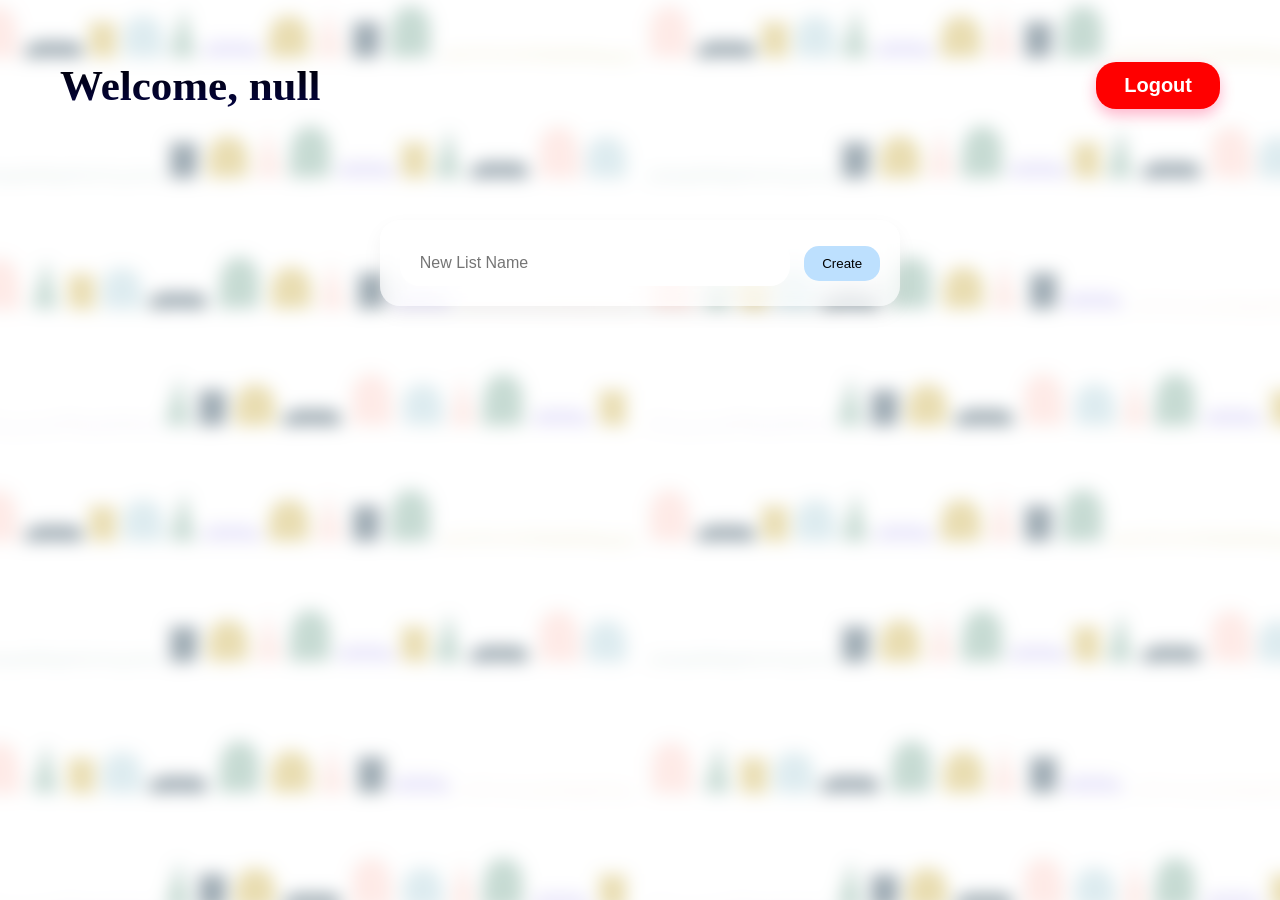
==== dashboard.html @ 12148893 "first commit" ====
<!DOCTYPE html>
<html>
<head>
    <title>Dashboard</title>
    <link rel="stylesheet" href="style.css">
</head>
<body>

<div class="top-bar">
    <h2 id="welcomeText"></h2>
    <button onclick="logout()">Logout</button>
</div>

<div class="dashboard">
    <div class="create-box">
        <input type="text" id="newListName" placeholder="New List Name">
        <button onclick="createList()">Create</button>
    </div>

    <div id="listsContainer" class="cards"></div>
</div>

<script src="script.js"></script>
</body>
</html>
---- style.css ----
body {
    margin: 0;
    font-family: 'Segoe UI', sans-serif;
    position: relative;
    min-height: 100vh;
}
body::before {
    content: "";
    position: fixed;
    inset: 0;
    background: url("images/bg image of to.jpeg");
    background-size: cover;
    background-position: center;
    filter: blur(8px);
    transform: scale(1.05); 
    z-index: -2;
}

body::after {
    content: "";
    position: fixed;
    inset: 0;
    background: rgba(255,255,255,0.5);
    z-index: -1;
}

/* Top Bar */
.top-bar {
    display: flex;
    justify-content: space-between;
    align-items: center;
    padding: 25px 60px;
}

.top-bar h2 {
    font-family: 'Playfair Display', serif;
    font-size: 43px;
    font-weight: 600;
    background: linear-gradient(black ,rgb(4, 4, 69));
    -webkit-background-clip: text;
    -webkit-text-fill-color: transparent;
}

.top-bar button {
    padding: 12px 28px;
    border-radius: 20px;
    border: none;
    background:red;
    color: white;
    font-size: 20px;
    font-weight: 600;
    cursor: pointer;
    transition: 0.3s ease;
    box-shadow: 0 6px 15px rgba(255, 0, 80, 0.3);
}

.top-bar button:hover {
    transform: translateY(-3px);
    box-shadow: 0 10px 20px rgba(255, 0, 80, 0.4);
}

.dashboard {
    padding: 20px 60px;
}

/* Create Box */
.create-box {
    background: rgba(255,255,255,0.6);
    backdrop-filter: blur(10px);
    padding: 20px;
    border-radius: 20px;
    width: fit-content;
    margin: 30px auto;
    box-shadow: 0 8px 20px rgba(0,0,0,0.05);
}
.create-box input {
    padding: 14px 20px;
    border-radius: 20px;
    border: none;
    outline: none;
    width: 350px;   /* Increased width */
    font-size: 16px;
}

.create-box button {
    padding: 10px 18px;
    border-radius: 15px;
    border: none;
    background: #bde0fe;
    cursor: pointer;
    margin-left: 10px;
    transition: 0.3s;
}

.create-box button:hover {
    background: #a2d2ff;
}

/* 🌸 Cards Section */
.cards {
    display: grid;
    grid-template-columns: repeat(auto-fill, minmax(220px, 1fr));
    gap: 25px;
}

/* Individual Card */
.card {
    background: rgba(255,255,255,0.6);
    backdrop-filter: blur(12px);
    padding: 25px;
    border-radius: 20px;
    cursor: pointer;
    transition: 0.3s ease;
    box-shadow: 0 8px 20px rgba(0,0,0,0.05);
}

.card:hover {
    transform: translateY(-6px);
    box-shadow: 0 12px 25px rgba(0,0,0,0.1);
}

/* 🌿 Task Section */
.task-section {
    padding: 20px 60px;
}

.task {
    background: rgba(255,255,255,0.6);
    backdrop-filter: blur(10px);
    padding: 12px 18px;
    border-radius: 15px;
    margin-top: 12px;
    display: flex;
    justify-content: space-between;
    align-items: center;
}
/* Cards Container */
.cards {
    display: grid;
    grid-template-columns: repeat(3, 1fr); /* 3 per row */
    gap: 30px;
    margin-top: 30px;
}

/* Individual Card */
.card {
    padding: 30px;
    border-radius: 25px;
    backdrop-filter: blur(12px);
    color: #333;
    font-size: 18px;
    font-weight: 500;
    transition: 0.3s ease;
    box-shadow: 0 10px 25px rgba(0,0,0,0.08);
    min-height: 120px;
}
.card:nth-child(3n+1) {
    background: linear-gradient(135deg, #ffd6e8, #ffc8dd);
}

.card:nth-child(3n+2) {
    background: linear-gradient(135deg, #cdb4db, #bde0fe);
}

.card:nth-child(3n+3) {
    background: linear-gradient(135deg, #caffbf, #fdffb6);
}
.card:hover {
    transform: translateY(-8px);
    box-shadow: 0 15px 35px rgba(0,0,0,0.15);
}
/* Centered Main Container */
.todo-container {
    max-width: 800px;
    margin: 80px auto;
    padding: 40px;
    background: rgba(255,255,255,0.6);
    backdrop-filter: blur(15px);
    border-radius: 30px;
    box-shadow: 0 15px 40px rgba(0,0,0,0.1);
}

/* Header */
.todo-header {
    display: flex;
    justify-content: space-between;
    align-items: center;
    margin-bottom: 30px;
}

/* Title */
.todo-header h1 {
    font-size: 36px;
    font-weight: 600;
    background: linear-gradient(135deg, #ff8fab, #a2d2ff);
    -webkit-background-clip: text;
    -webkit-text-fill-color: transparent;
}

/* Back Button */
.back-btn {
    padding: 10px 25px;
    border-radius: 30px;
    border: none;
    background: linear-gradient(135deg, #ff4d6d, #c9184a);
    color: white;
    font-weight: 600;
    cursor: pointer;
    transition: 0.3s;
}

.back-btn:hover {
    transform: translateY(-3px);
}

/* Add Task Section */
.add-task {
    display: flex;
    gap: 15px;
    margin-bottom: 30px;
}

.add-task input {
    flex: 1;
    padding: 15px 20px;
    border-radius: 25px;
    border: none;
    font-size: 16px;
    outline: none;
}

.add-btn {
    width: 55px;
    border-radius: 50%;
    border: none;
    font-size: 22px;
    background: linear-gradient(135deg, #bde0fe, #a2d2ff);
    cursor: pointer;
    transition: 0.3s;
}

.add-btn:hover {
    transform: scale(1.1);
}

/* Task Cards */
.task-list {
    display: flex;
    flex-direction: column;
    gap: 15px;
}

.task-item {
    padding: 15px 20px;
    border-radius: 20px;
    background: linear-gradient(135deg, #ffd6e8, #ffc8dd);
    display: flex;
    justify-content: space-between;
    align-items: center;
    transition: 0.3s;
}

.task-item:hover {
    transform: translateX(5px);
}
.delete-btn {
    background: none;
    border: none;
    color: #c9184a;
    font-size: 18px;
    cursor: pointer;
}

.delete-btn:hover {
    transform: scale(1.2);
}
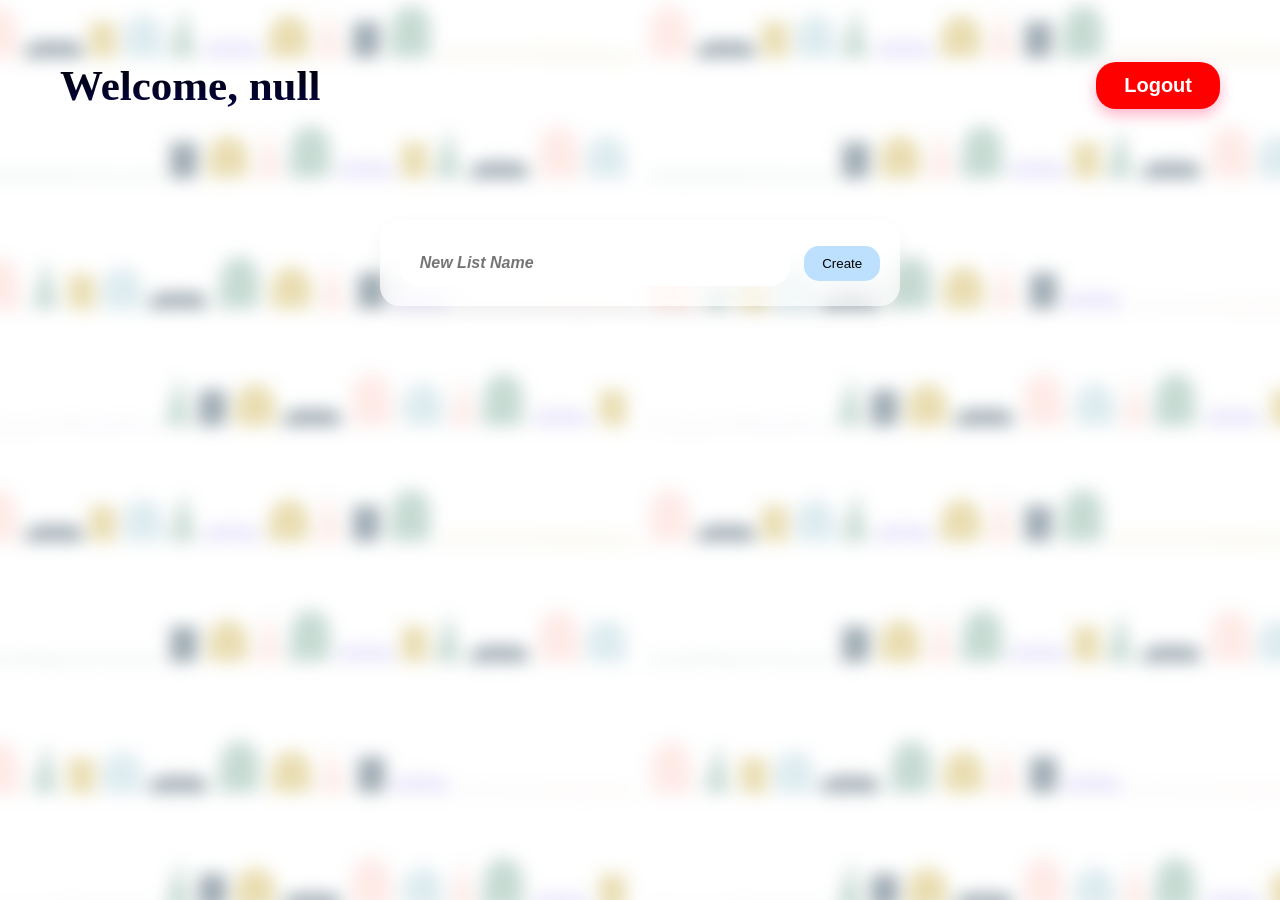
==== commit 0e1312d5: "Fonts commit" ====
--- a/dashboard.html
+++ b/dashboard.html
@@ -13,7 +13,7 @@
 
 <div class="dashboard">
     <div class="create-box">
-        <input type="text" id="newListName" placeholder="New List Name">
+        <input type="text" id="newListName" placeholder="New List Name" style="font-weight: bold; font-style: italic;color: black;">
         <button onclick="createList()">Create</button>
     </div>
 
--- a/style.css
+++ b/style.css
@@ -119,7 +119,7 @@
     box-shadow: 0 12px 25px rgba(0,0,0,0.1);
 }
 
-/* 🌿 Task Section */
+/* Task Section */
 .task-section {
     padding: 20px 60px;
 }
@@ -137,7 +137,7 @@
 /* Cards Container */
 .cards {
     display: grid;
-    grid-template-columns: repeat(3, 1fr); /* 3 per row */
+    grid-template-columns: repeat(3, 1fr); 
     gap: 30px;
     margin-top: 30px;
 }
@@ -155,15 +155,15 @@
     min-height: 120px;
 }
 .card:nth-child(3n+1) {
-    background: linear-gradient(135deg, #ffd6e8, #ffc8dd);
+    background: lightcoral;
 }
 
 .card:nth-child(3n+2) {
-    background: linear-gradient(135deg, #cdb4db, #bde0fe);
+    background: lightblue;
 }
 
 .card:nth-child(3n+3) {
-    background: linear-gradient(135deg, #caffbf, #fdffb6);
+    background: rgb(175, 231, 175);
 }
 .card:hover {
     transform: translateY(-8px);
@@ -187,12 +187,10 @@
     align-items: center;
     margin-bottom: 30px;
 }
-
-/* Title */
 .todo-header h1 {
     font-size: 36px;
     font-weight: 600;
-    background: linear-gradient(135deg, #ff8fab, #a2d2ff);
+    background: rgb(29, 29, 42) ;
     -webkit-background-clip: text;
     -webkit-text-fill-color: transparent;
 }
@@ -202,7 +200,7 @@
     padding: 10px 25px;
     border-radius: 30px;
     border: none;
-    background: linear-gradient(135deg, #ff4d6d, #c9184a);
+    background: red;
     color: white;
     font-weight: 600;
     cursor: pointer;
@@ -213,7 +211,6 @@
     transform: translateY(-3px);
 }
 
-/* Add Task Section */
 .add-task {
     display: flex;
     gap: 15px;
@@ -234,7 +231,7 @@
     border-radius: 50%;
     border: none;
     font-size: 22px;
-    background: linear-gradient(135deg, #bde0fe, #a2d2ff);
+    background: #a2d2ff;
     cursor: pointer;
     transition: 0.3s;
 }
@@ -253,7 +250,7 @@
 .task-item {
     padding: 15px 20px;
     border-radius: 20px;
-    background: linear-gradient(135deg, #ffd6e8, #ffc8dd);
+    background: rgb(185, 185, 237);
     display: flex;
     justify-content: space-between;
     align-items: center;
